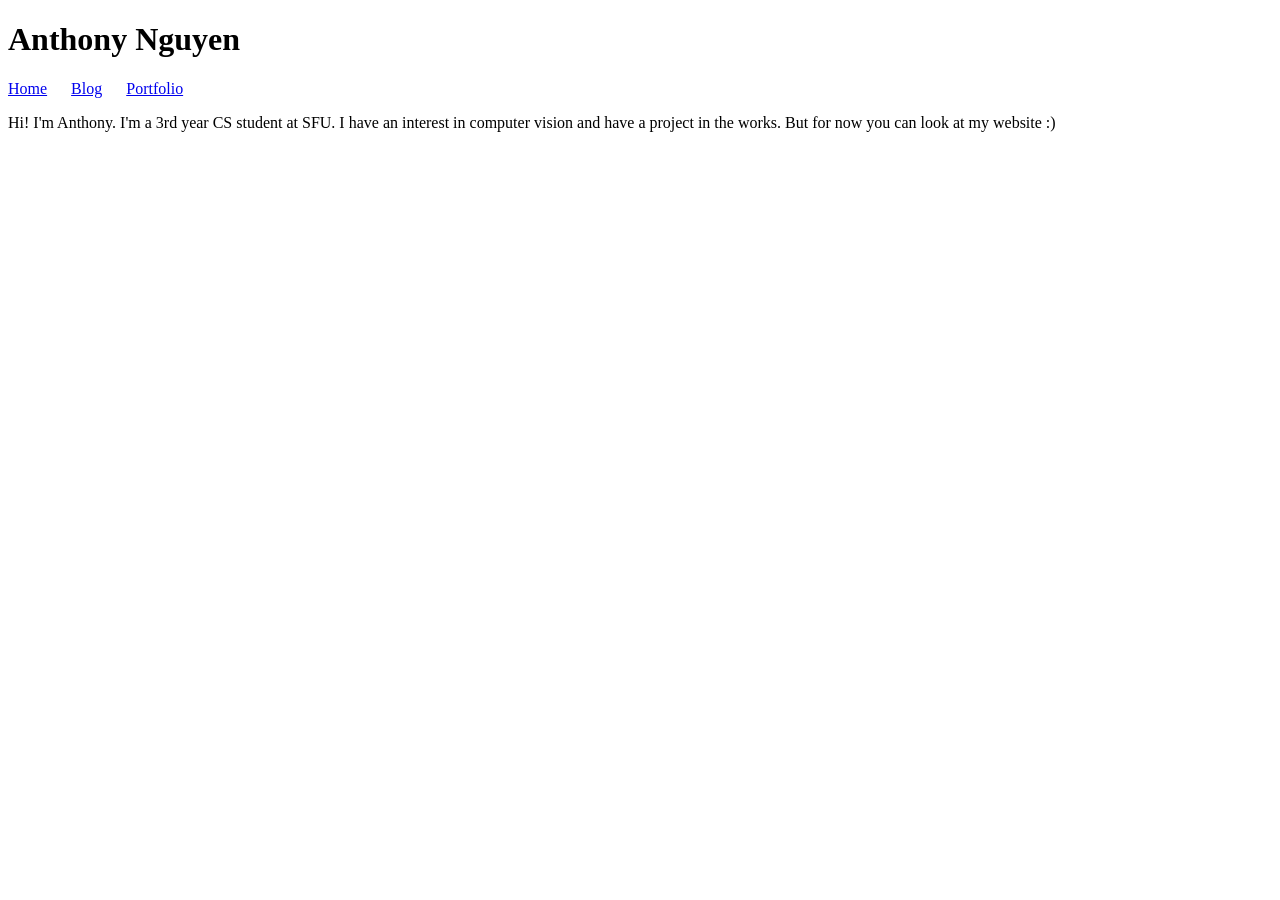
==== index.html @ 9a971b44 "Create barebones pages" ====
<!DOCTYPE html>
<html lang="en">
<head>
    <meta charset="UTF-8">
    <meta name="viewport" content="width=device-width, initial-scale=1.0">
    <title>Home Page</title>
    <link rel="stylesheet" href="https://cdn.simplecss.org/simple.min.css">
</head>

<body>
  <header>
    <h1>Anthony Nguyen</h1>
    <a href="index.html">Home</a> &nbsp;&nbsp;&nbsp;&nbsp;
    <a href="blog.html">Blog</a> &nbsp;&nbsp;&nbsp;&nbsp;
    <a href="portfolio.html">Portfolio</a>
  </header>

  <main>
    <p>Hi! I'm Anthony. I'm a 3rd year CS student at SFU. I have an interest in computer vision and have a project in the works. But for now you can look at my website :)</p>
  </main>
</body>
</html>
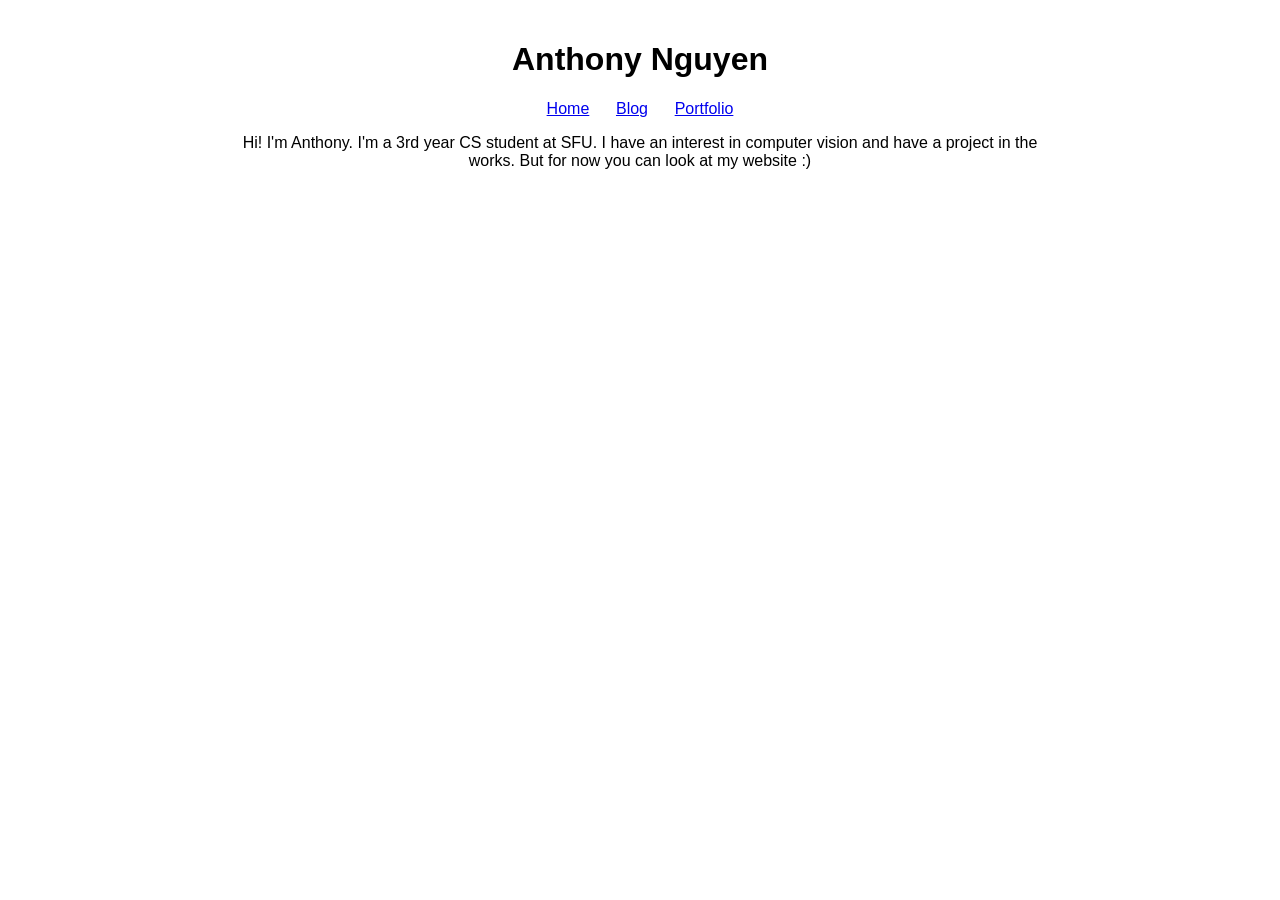
==== commit 110db54c: "Centre all text" ====
--- a/index.html
+++ b/index.html
@@ -4,7 +4,7 @@
     <meta charset="UTF-8">
     <meta name="viewport" content="width=device-width, initial-scale=1.0">
     <title>Home Page</title>
-    <link rel="stylesheet" href="https://cdn.simplecss.org/simple.min.css">
+    <link rel="stylesheet" href="style.css">
 </head>
 
 <body>
--- a/style.css
+++ b/style.css
@@ -0,0 +1,7 @@
+body {
+    text-align: center;
+    max-width: 800px;
+    margin: 0 auto;
+    padding: 20px;
+    font-family: sans-serif; /* Cleaner than the default browser font */
+}
